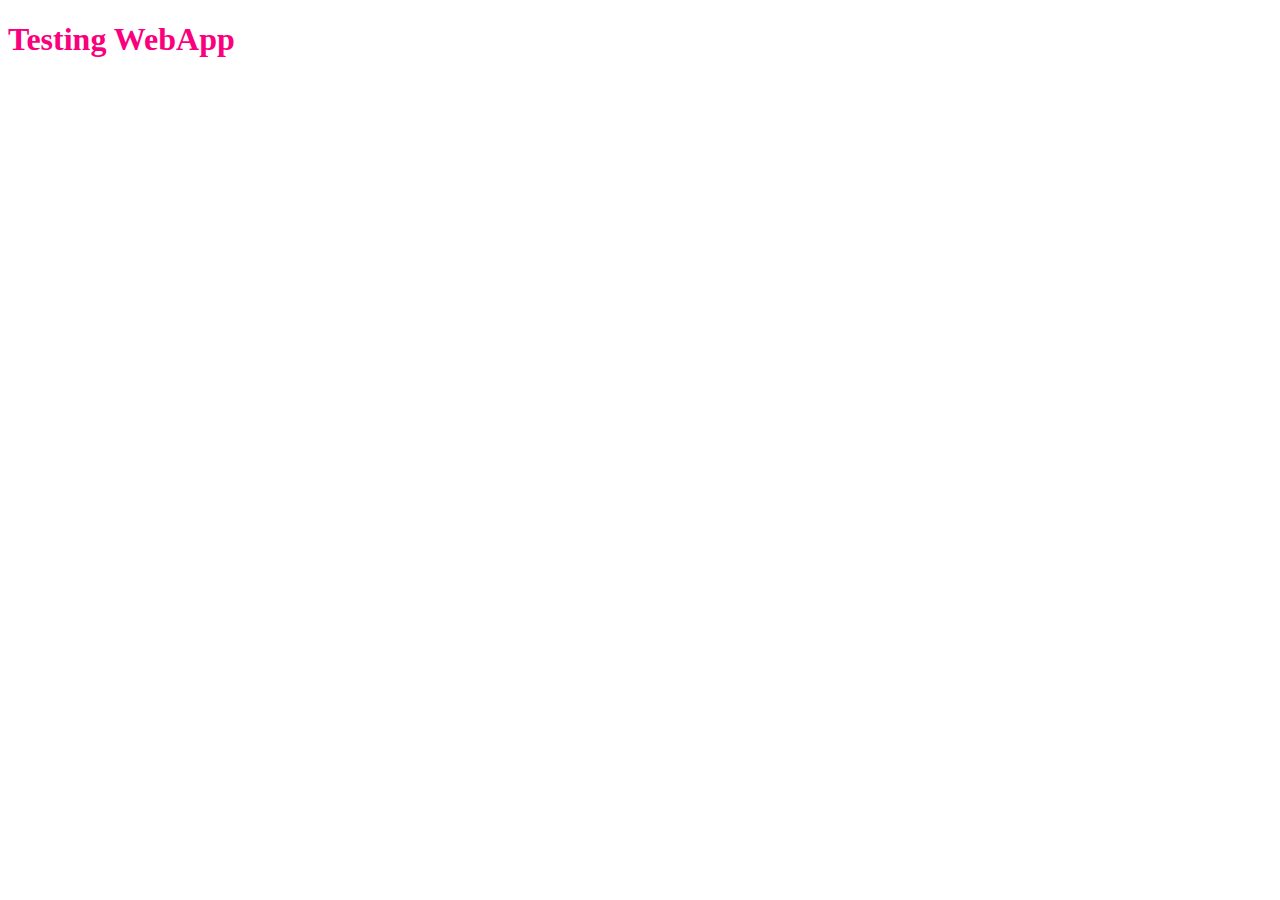
==== index.html @ 1ad66e3e "Add files via upload" ====
<!DOCTYPE html>
<html lang="es">
<head>
    <meta charset="UTF-8">
    <meta http-equiv="X-UA-Compatible" content="IE=edge">
    <meta name="viewport" content="width=device-width, initial-scale=1.0">
    <link rel="stylesheet" href="css/styles.css">
    <title>My first WebApp</title>
</head>
<body>
    <h1>Testing WebApp</h1>
 
</body>
</html>
---- css/styles.css ----
h1{
    color: rgb(250, 0, 125);
    font-weight: bold;
    font-family: Century Gothic;
}
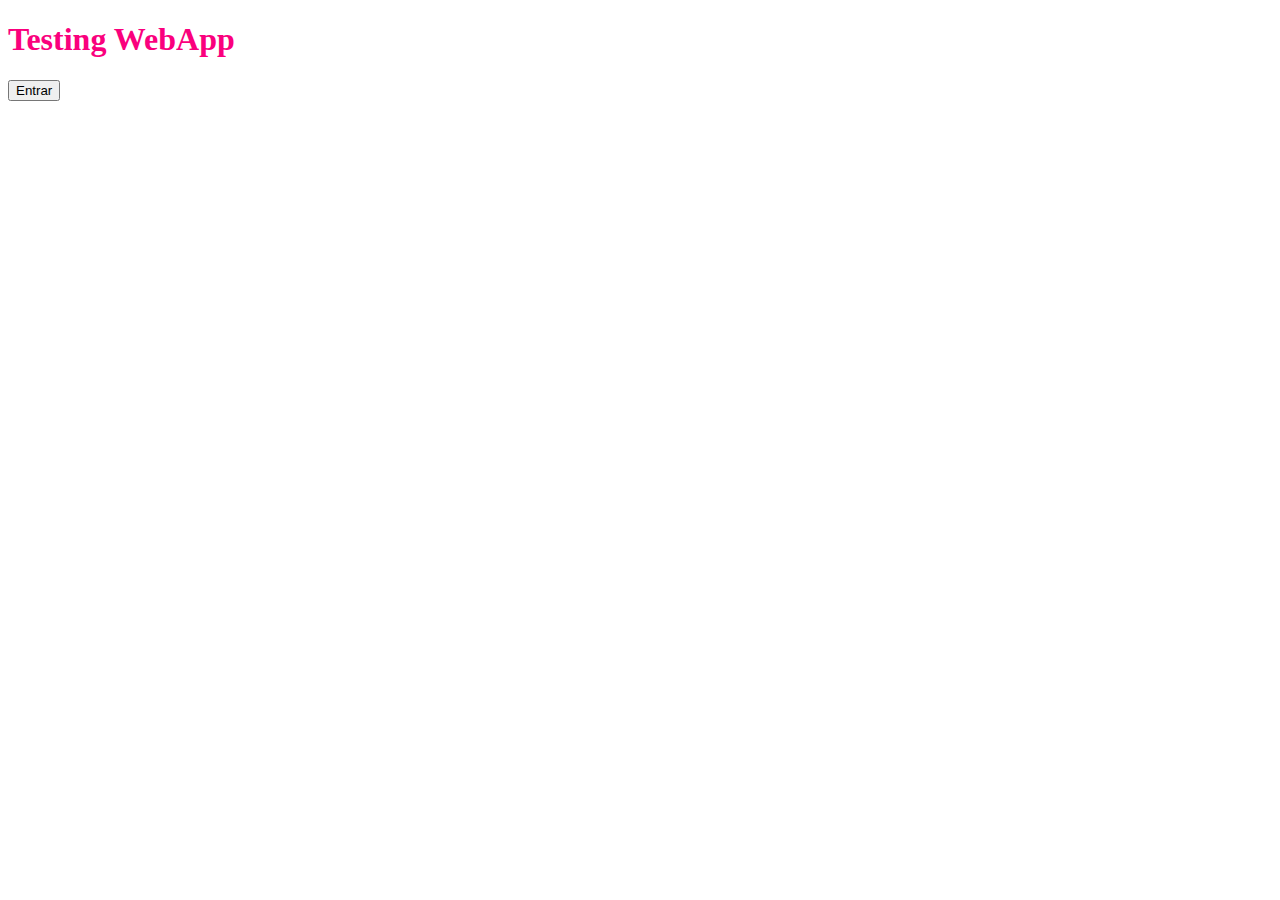
==== commit ae40b23d: "Add files via upload" ====
--- a/index.html
+++ b/index.html
@@ -4,11 +4,16 @@
     <meta charset="UTF-8">
     <meta http-equiv="X-UA-Compatible" content="IE=edge">
     <meta name="viewport" content="width=device-width, initial-scale=1.0">
+    <link href="https://cdn.jsdelivr.net/npm/bootstrap@5.0.2/dist/css/bootstrap.min.css" rel="stylesheet" integrity="sha384-EVSTQN3/azprG1Anm3QDgpJLIm9Nao0Yz1ztcQTwFspd3yD65VohhpuuCOmLASjC" crossorigin="anonymous">
+    <script src="https://cdn.jsdelivr.net/npm/bootstrap@5.0.2/dist/js/bootstrap.bundle.min.js" integrity="sha384-MrcW6ZMFYlzcLA8Nl+NtUVF0sA7MsXsP1UyJoMp4YLEuNSfAP+JcXn/tWtIaxVXM" crossorigin="anonymous"></script>
     <link rel="stylesheet" href="css/styles.css">
     <title>My first WebApp</title>
 </head>
 <body>
     <h1>Testing WebApp</h1>
- 
+    <button type="button" class="btn btn-primary w-25">Entrar</button>
+
+    <script src="https://cdn.jsdelivr.net/npm/@popperjs/core@2.9.2/dist/umd/popper.min.js" integrity="sha384-IQsoLXl5PILFhosVNubq5LC7Qb9DXgDA9i+tQ8Zj3iwWAwPtgFTxbJ8NT4GN1R8p" crossorigin="anonymous"></script>
+    <script src="https://cdn.jsdelivr.net/npm/bootstrap@5.0.2/dist/js/bootstrap.min.js" integrity="sha384-cVKIPhGWiC2Al4u+LWgxfKTRIcfu0JTxR+EQDz/bgldoEyl4H0zUF0QKbrJ0EcQF" crossorigin="anonymous"></script>
 </body>
 </html>